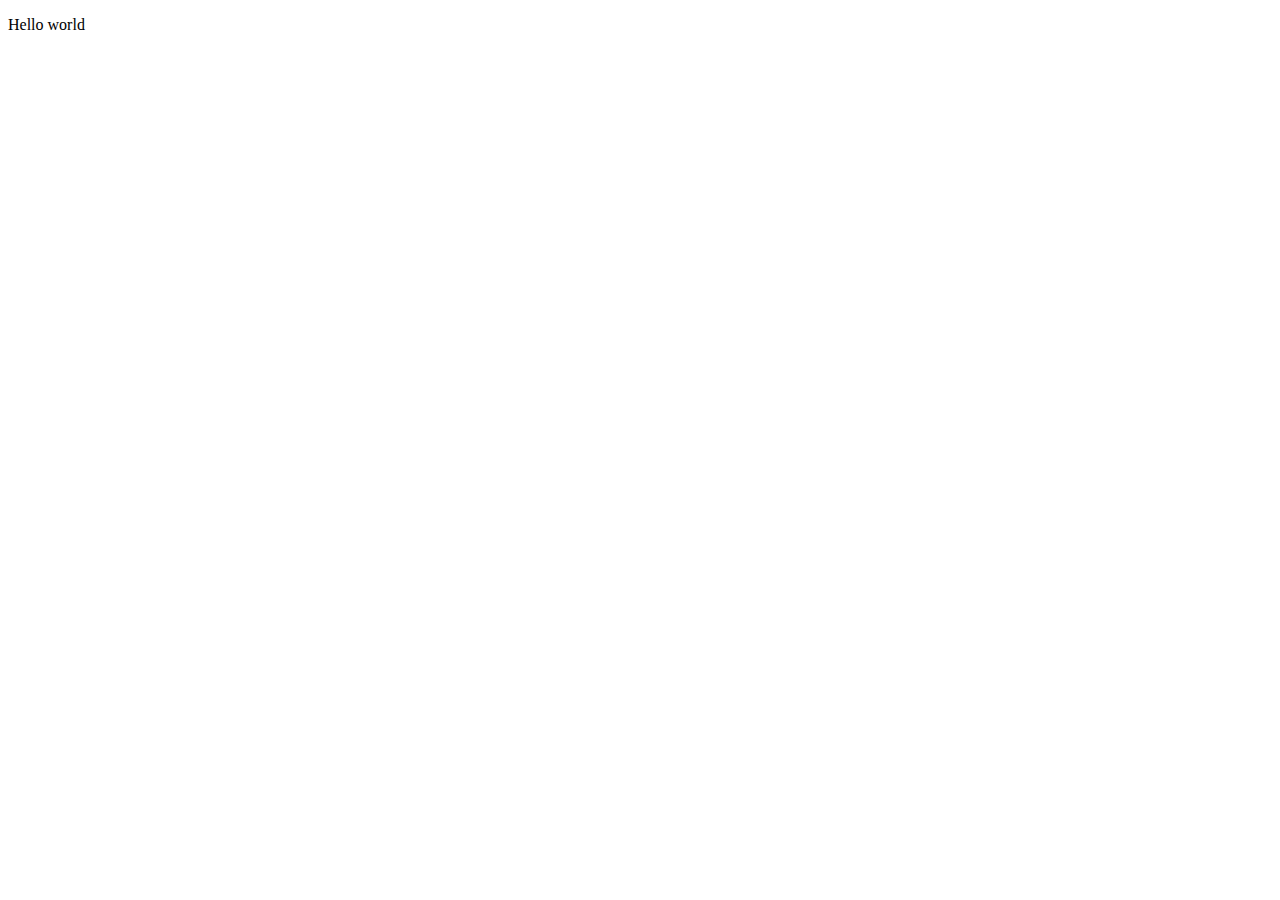
==== index.html @ 29f11d42 "Add files via upload" ====
<!DOCTYPE html>
<html lang="en">
    <head>
        <!-- <meta charset="UTF-8"> -->
        <!-- <meta name="viewport" content="width=device-width, initial-scale=1.0"> -->
        <title>Tower Defense</title>
        <!-- <link rel="preconnect" href="https://fonts.googleapis.com">
        <link rel="preconnect" href="https://fonts.gstatic.com" crossorigin>
        <link href="https://fonts.googleapis.com/css2?family=Orbitron:wght@400..900&display=swap" rel="stylesheet">
        <link rel="stylesheet" href="style.css"> -->
    </head>
    <body>
        <p>Hello world</p>
        <!-- <canvas id="canvas1"></canvas> 
        <script src="script.js"></script> -->
    </body>
</html>
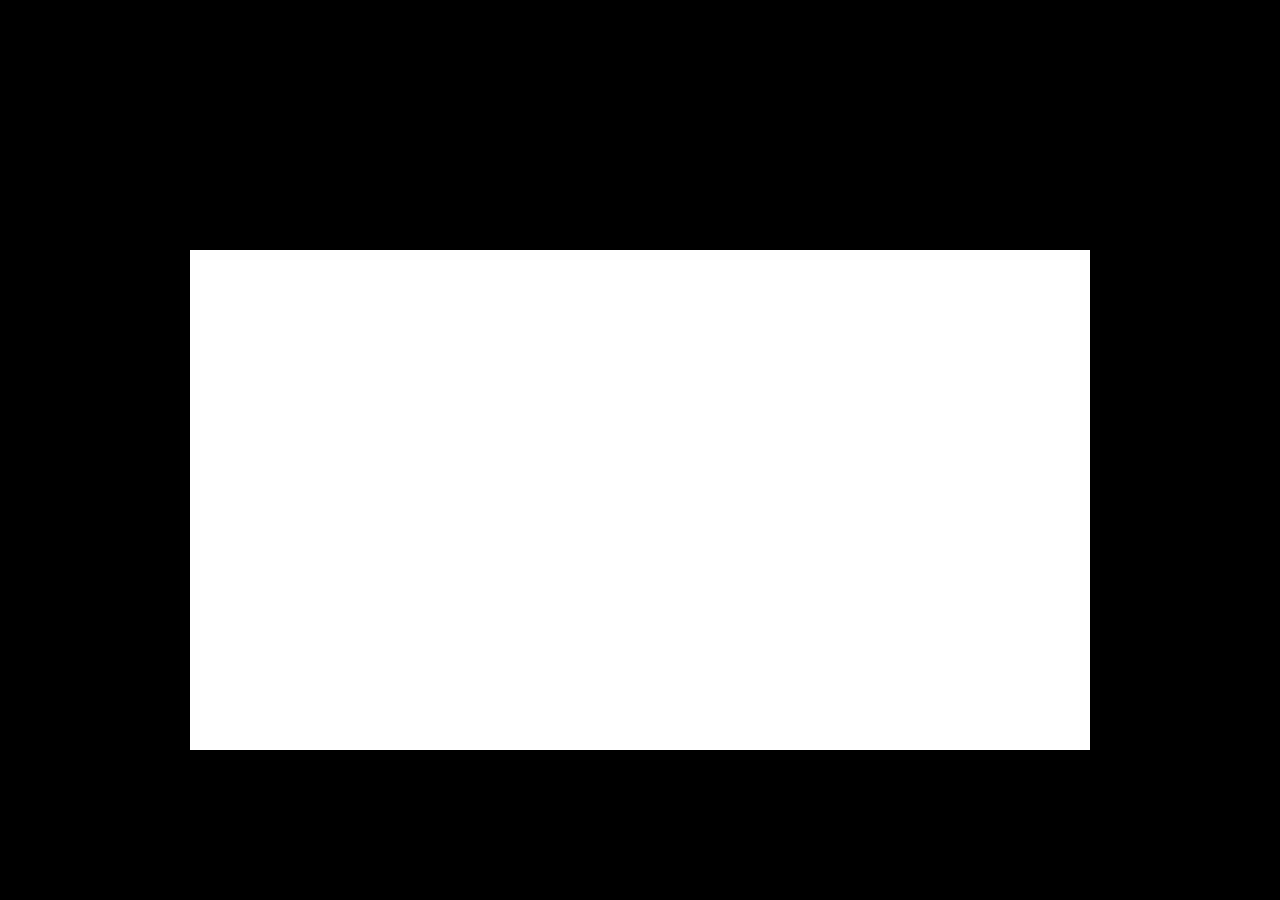
==== commit d8643b1c: "Update index.html" ====
--- a/index.html
+++ b/index.html
@@ -1,17 +1,17 @@
 <!DOCTYPE html>
 <html lang="en">
     <head>
-        <!-- <meta charset="UTF-8"> -->
-        <!-- <meta name="viewport" content="width=device-width, initial-scale=1.0"> -->
+        <meta charset="UTF-8">
+        <meta name="viewport" content="width=device-width, initial-scale=1.0">
         <title>Tower Defense</title>
-        <!-- <link rel="preconnect" href="https://fonts.googleapis.com">
+        <link rel="preconnect" href="https://fonts.googleapis.com">
         <link rel="preconnect" href="https://fonts.gstatic.com" crossorigin>
         <link href="https://fonts.googleapis.com/css2?family=Orbitron:wght@400..900&display=swap" rel="stylesheet">
-        <link rel="stylesheet" href="style.css"> -->
+        <link rel="stylesheet" href="style.css">
     </head>
     <body>
         <p>Hello world</p>
-        <!-- <canvas id="canvas1"></canvas> 
-        <script src="script.js"></script> -->
+        <canvas id="canvas1"></canvas> 
+        <script src="script.js"></script>
     </body>
-</html>+</html>
--- a/style.css
+++ b/style.css
@@ -0,0 +1,19 @@
+body{
+    background: black;
+    background-image: url("./bg.png") ;
+    background-size: cover;
+}
+
+#canvas1{
+    /* border: 3px solid white; */
+    position: absolute;
+    top: 50%;
+    left: 50%;
+    transform: translate(-50%,-50%);
+    width: 900px;
+    height: 600px;
+    background:white ;
+    font-family: "Orbitron", sans-serif;
+    /* background-image: url("./bg.png") ;
+    background-size: cover; */
+}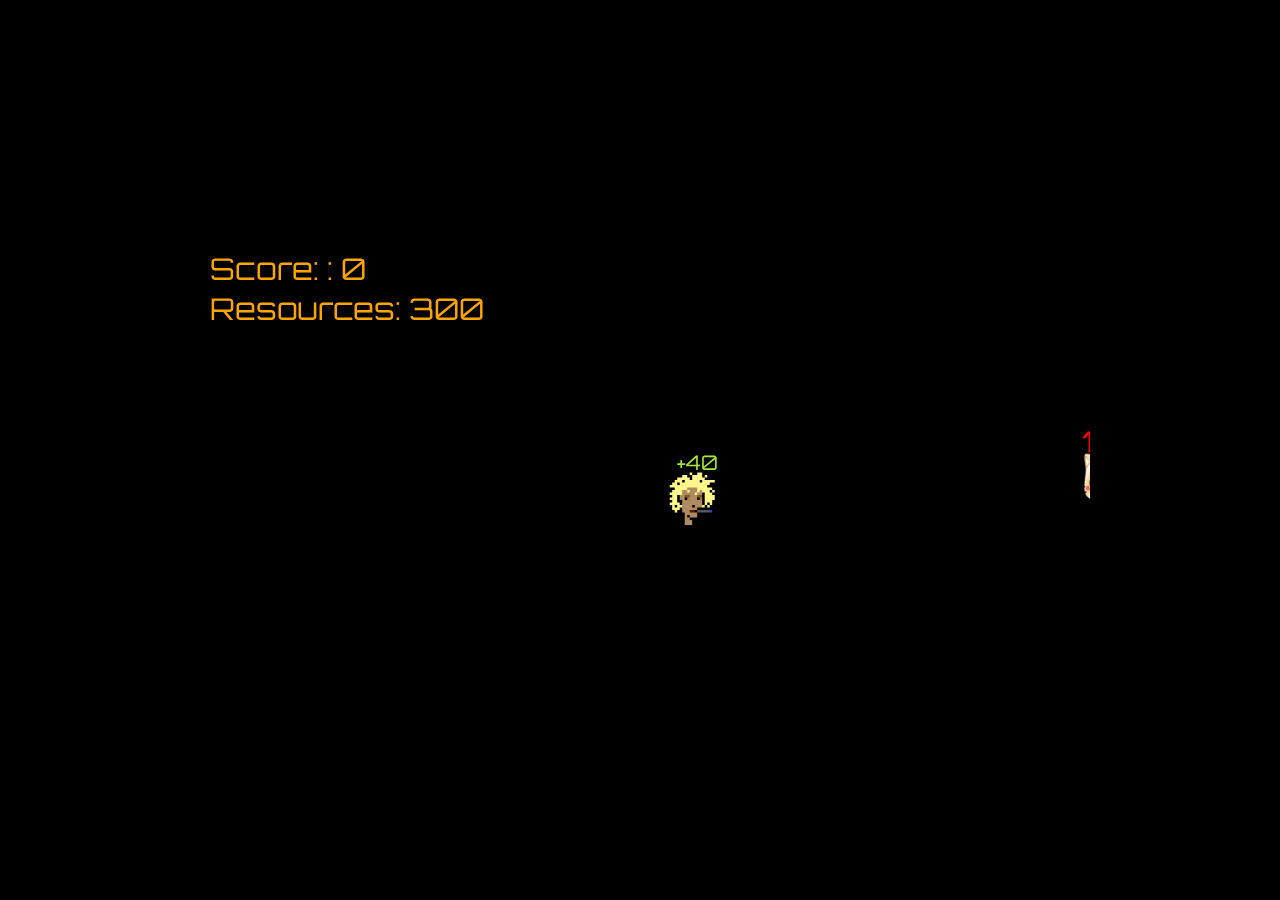
==== commit 8e14ee0f: "Add files via upload" ====
--- a/index.html
+++ b/index.html
@@ -10,8 +10,8 @@
         <link rel="stylesheet" href="style.css">
     </head>
     <body>
-        <p>Hello world</p>
+
         <canvas id="canvas1"></canvas> 
         <script src="script.js"></script>
     </body>
-</html>
+</html>--- a/style.css
+++ b/style.css
@@ -1,7 +1,8 @@
 body{
     background: black;
-    background-image: url("./bg.png") ;
-    background-size: cover;
+    background-image: url("imgs/bg.png") ;
+    background-size: 100%;
+    background-repeat: no-repeat;
 }
 
 #canvas1{
@@ -9,11 +10,13 @@
     position: absolute;
     top: 50%;
     left: 50%;
-    transform: translate(-50%,-50%);
+    transform: translate(-50%,-35%);
     width: 900px;
     height: 600px;
     background:white ;
     font-family: "Orbitron", sans-serif;
+    background-color: transparent;
     /* background-image: url("./bg.png") ;
+    
     background-size: cover; */
 }